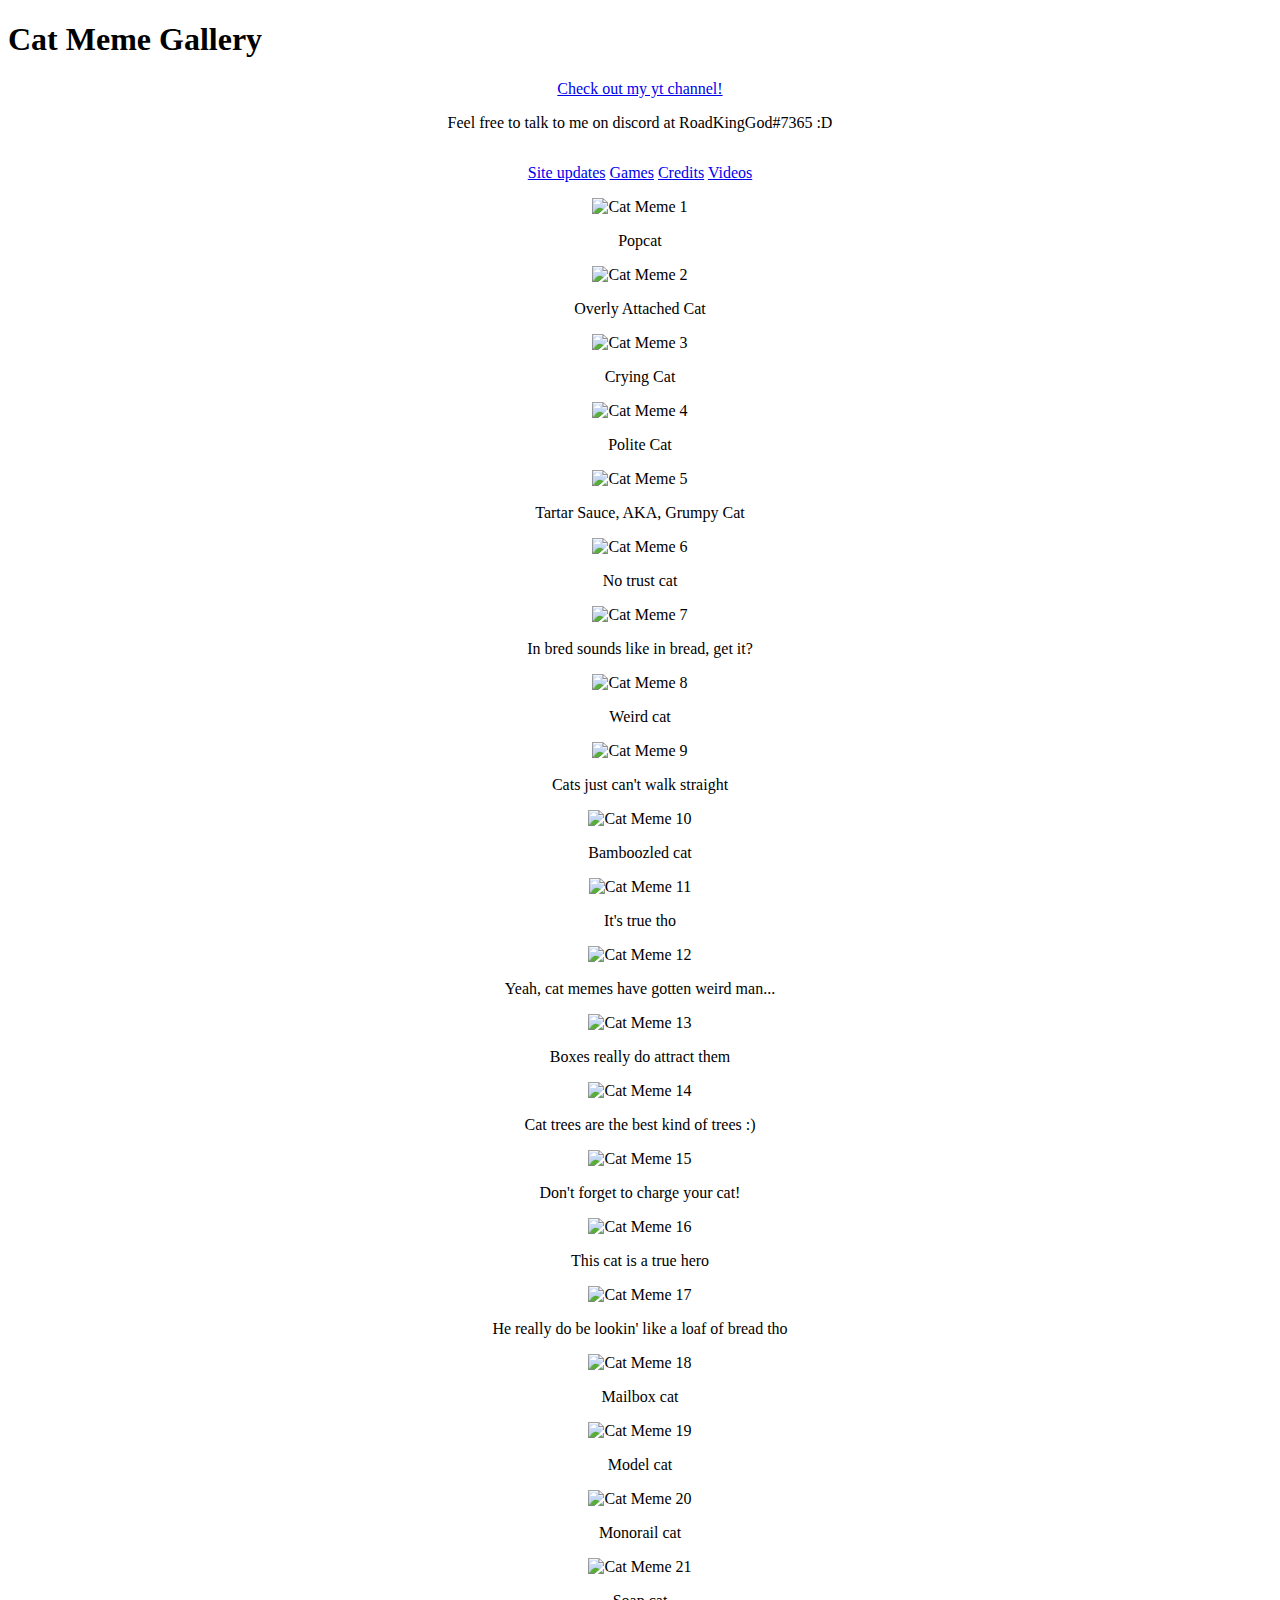
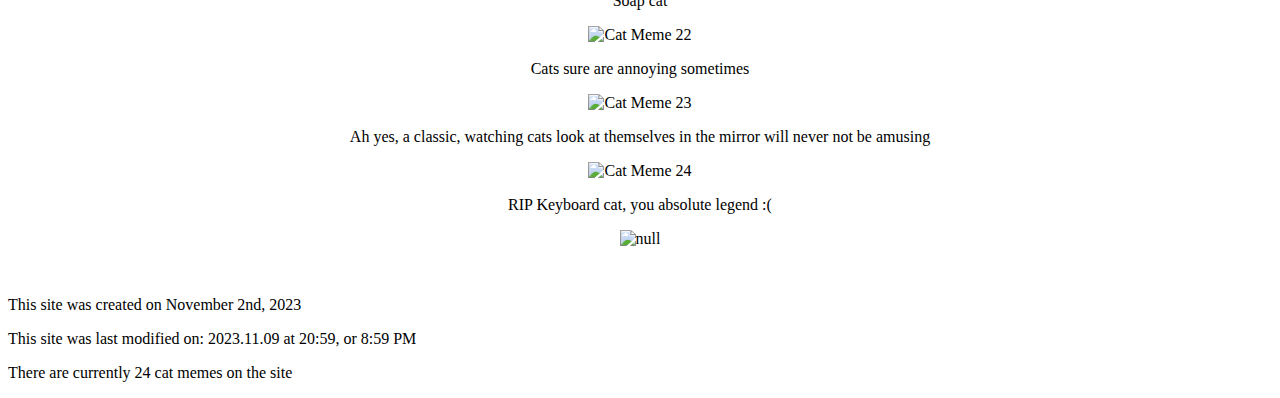
==== index.html @ b6b6edd5 "Add files via upload" ====
<!DOCTYPE html>
<html>
<head>
<link rel="stylesheet" type="text/css" href="styles.css">
    <title>Cat Meme Gallery</title>
</head>
<body>
   <!-- <button id="downloadButton">Download All Images</button> -->
    <h1>Cat Meme Gallery</h1>
<div class="image-container" id="imageContainer" style="display: flex; flex-direction: column; align-items: center">
<a href="https://www.youtube.com/channel/UCHeT29gZ-AOgl5aROeO0wbQ">Check out my yt channel!</a>
<p>Feel free to talk to me on discord at RoadKingGod#7365 :D<p>
<a href="updates.html">Site updates</a>
<a href="games.html">Games</a>
<a href="credits.html">Credits</a>
<a href="videos.html">Videos</a>
        <!-- Images will be added here dynamically with JavaScript -->
    </div>
    <footer>
       <p class="footer-text">This site was created on November 2nd, 2023</p>
 <p class="footer-text">This site was last modified on: 2023.11.09 at 20:59, or 8:59 PM</p>
       <p class="footer-text">There are currently 24 cat memes on the site</p>
    </footer>
    <script>
        window.addEventListener("load", function () {
            const imageContainer = document.getElementById("imageContainer");

            // Create an array of image data including URLs and names
            const imagesData = [
                {
                    src: "images/popcat.jpg",
                    alt: "Cat Meme 1",
                    name: "Popcat",
                },
                {
                    src: "images/overattchcat.webp",
                    alt: "Cat Meme 2",
                    name: "Overly Attached Cat",
                },
                {
                    src: "images/cryingcat.webp",
                    alt: "Cat Meme 3",
                    name: "Crying Cat",
                },
                {
                    src: "images/politecat.webp",
                    alt: "Cat Meme 4",
                    name: "Polite Cat",
                },
                {
                    src: "images/grumpycat.jpg",
                    alt: "Cat Meme 5",
                    name: "Tartar Sauce, AKA, Grumpy Cat",
                },
                {
                    src: "images/notrustcat.webp",
                    alt: "Cat Meme 6",
                    name: "No trust cat",
                },
                {
                    src: "images/inbreadcat.jpg",
                    alt: "Cat Meme 7",
                    name: "In bred sounds like in bread, get it?",
                },
                {
                    src: "images/weirdcat.jpg",
                    alt: "Cat Meme 8",
                    name: "Weird cat",
                },
                {
                    src: "images/cantwalkstraight.webp",
                    alt: "Cat Meme 9",
                    name: "Cats just can't walk straight",
                },
                {
                    src: "images/bamboozlecat.jpg",
                    alt: "Cat Meme 10",
                    name: "Bamboozled cat"
                },
                {
                    src: "images/catlikeskeyboard.webp",
                    alt: "Cat Meme 11",
                    name: "It's true tho" 
                },
                {
                    src: "images/catmemes.webp",
                    alt: "Cat Meme 12",
                    name: "Yeah, cat memes have gotten weird man..." 
                },
                {
                    src: "images/cattrap.jpg",
                    alt: "Cat Meme 13",
                    name: "Boxes really do attract them"
                },
                {
                    src: "images/cattree.jpg",
                    alt: "Cat Meme 14",
                    name: "Cat trees are the best kind of trees :)"
                },
                {
                    src: "images/chargingcat.jpg",
                    alt: "Cat Meme 15",
                    name: "Don't forget to charge your cat!"
                },
                {
                    src: "images/herocat.jpg",
                    alt: "Cat Meme 16",
                    name: "This cat is a true hero"
                },
                {
                    src: "images/LOAF.webp",
                    alt: "Cat Meme 17",
                    name: "He really do be lookin' like a loaf of bread tho"
                },
                {
                    src: "images/mailboxcat.webp",
                    alt: "Cat Meme 18",
                    name: "Mailbox cat"
                },
                {
                    src: "images/modelcat.jpg",
                    alt: "Cat Meme 19",
                    name: "Model cat"
                },
                {
                    src: "images/monorailcat.jpg",
                    alt: "Cat Meme 20",
                    name: "Monorail cat"
                },
                {
                    src: "images/soapcat.jpg",
                    alt: "Cat Meme 21",
                    name: "Soap cat"
                },
                {
                    src: "images/yonothelping.jpg",
                    alt: "Cat Meme 22",
                    name: "Cats sure are annoying sometimes"
                },
                {
                    src: "images/theritual.jpg",
                    alt: "Cat Meme 23",
                    name: "Ah yes, a classic, watching cats look at themselves in the mirror will never not be amusing"
                },
                {
                    src: "images/keyboardcat.webp",
                    alt: "Cat Meme 24",
                    name: "RIP Keyboard cat, you absolute legend :("
                },
                {
                    src: "null.png",
                    alt: "null",
                    name: ""
                }, 
                // Add more image data objects as needed
            ];

            // Function to load and display images
        function loadImages() {
            imagesData.forEach(imageData => {
                const imgElement = document.createElement("img");
                imgElement.src = imageData.src;
                imgElement.classList.add("cat-image");
                imgElement.alt = imageData.alt;
                imgElement.style.maxWidth = "1000px"; // Set a max width for consistent sizing
                imgElement.style.maxHeight = "1000px";
                imageContainer.appendChild(imgElement);

                    // Create a paragraph for the image name and append it
                    const nameElement = document.createElement("p");
                    nameElement.textContent = imageData.name;
                    imageContainer.appendChild(nameElement);
                });
            }

            // Call the function to load images
            loadImages();
        });
    </script>
</body>
</html>
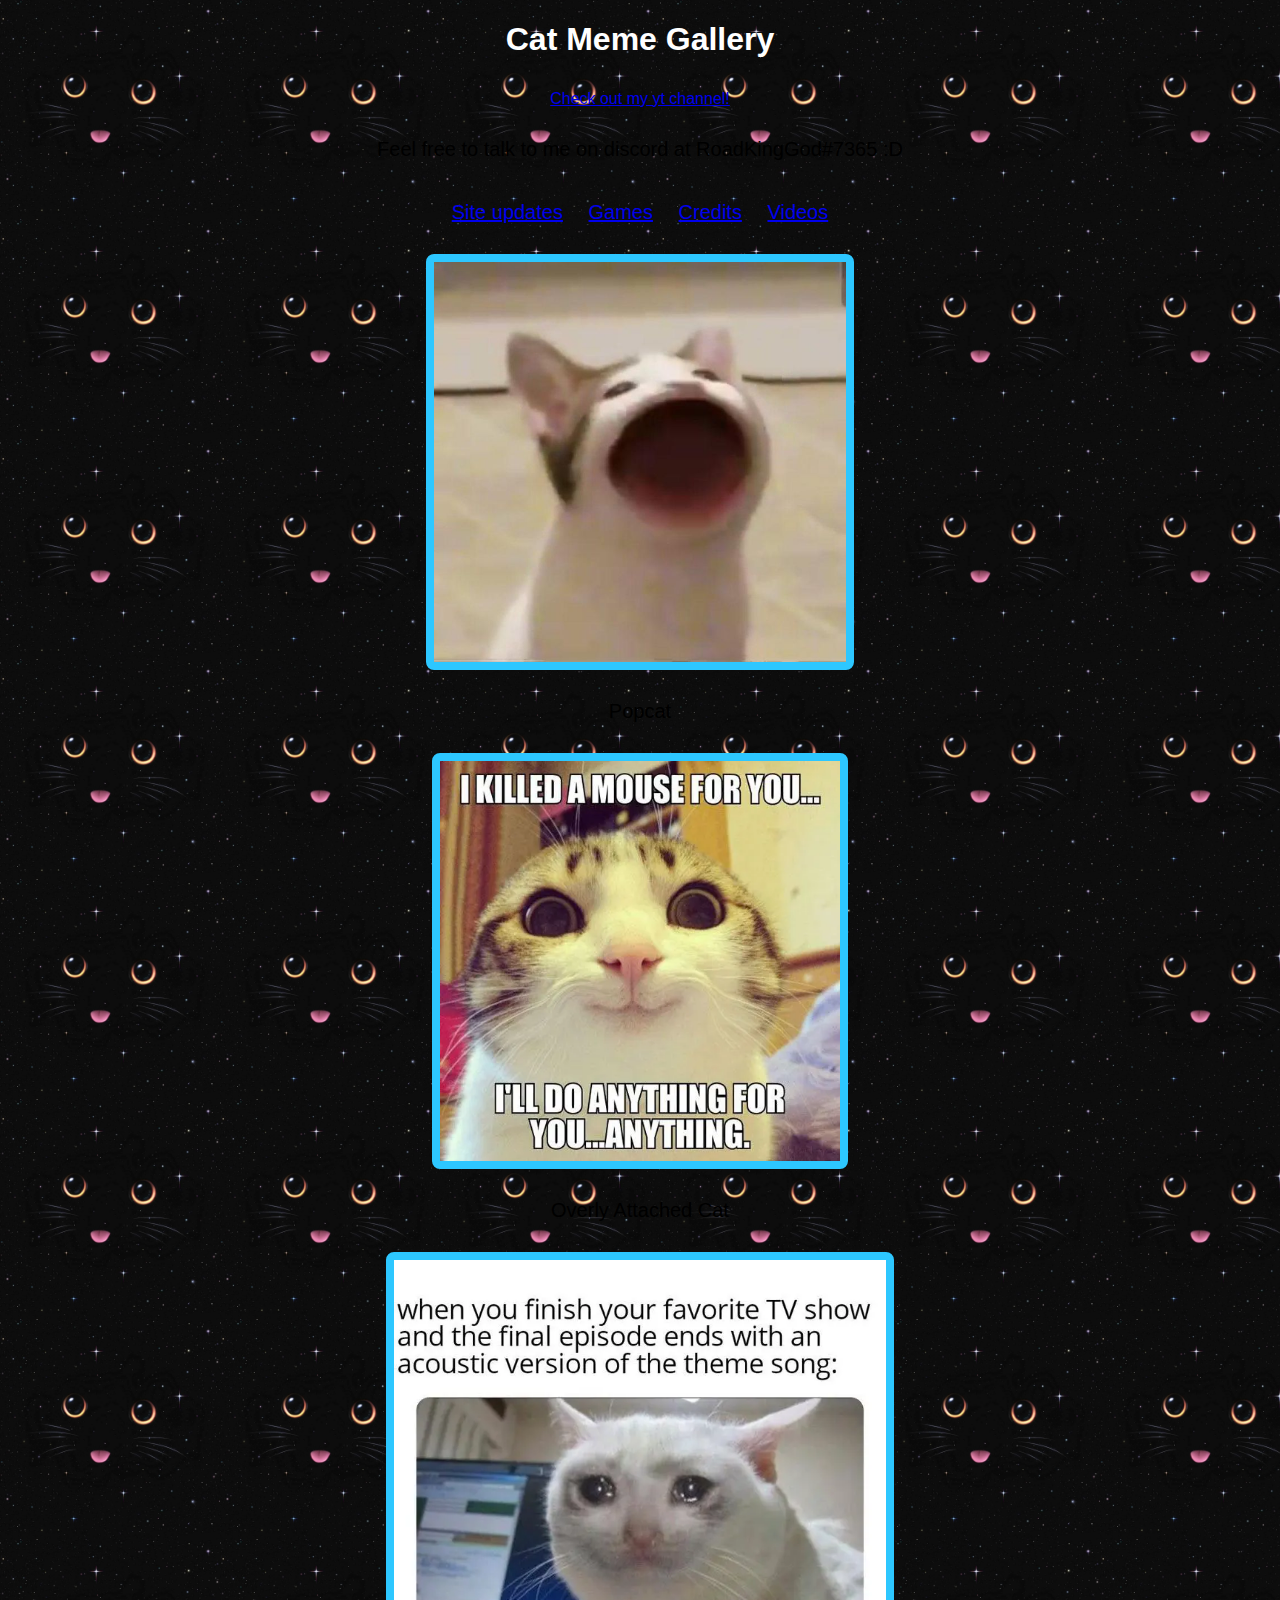
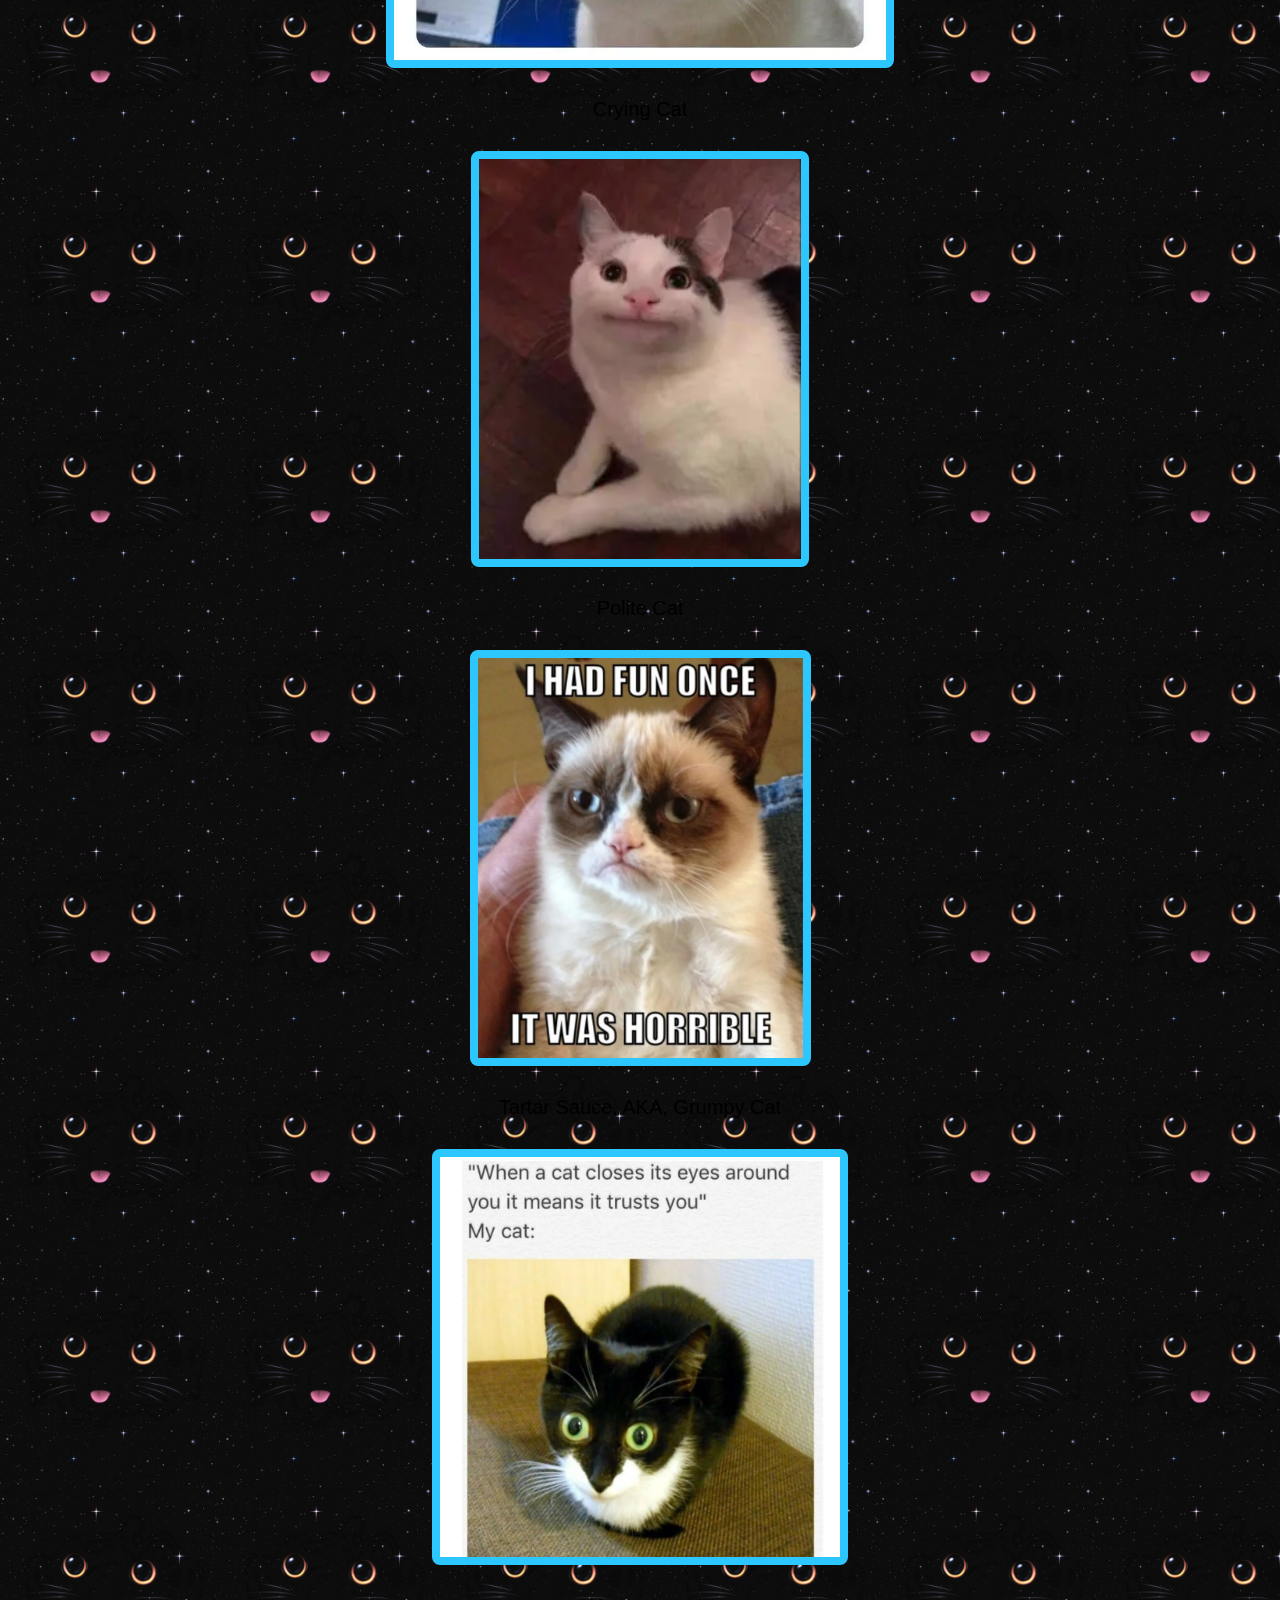
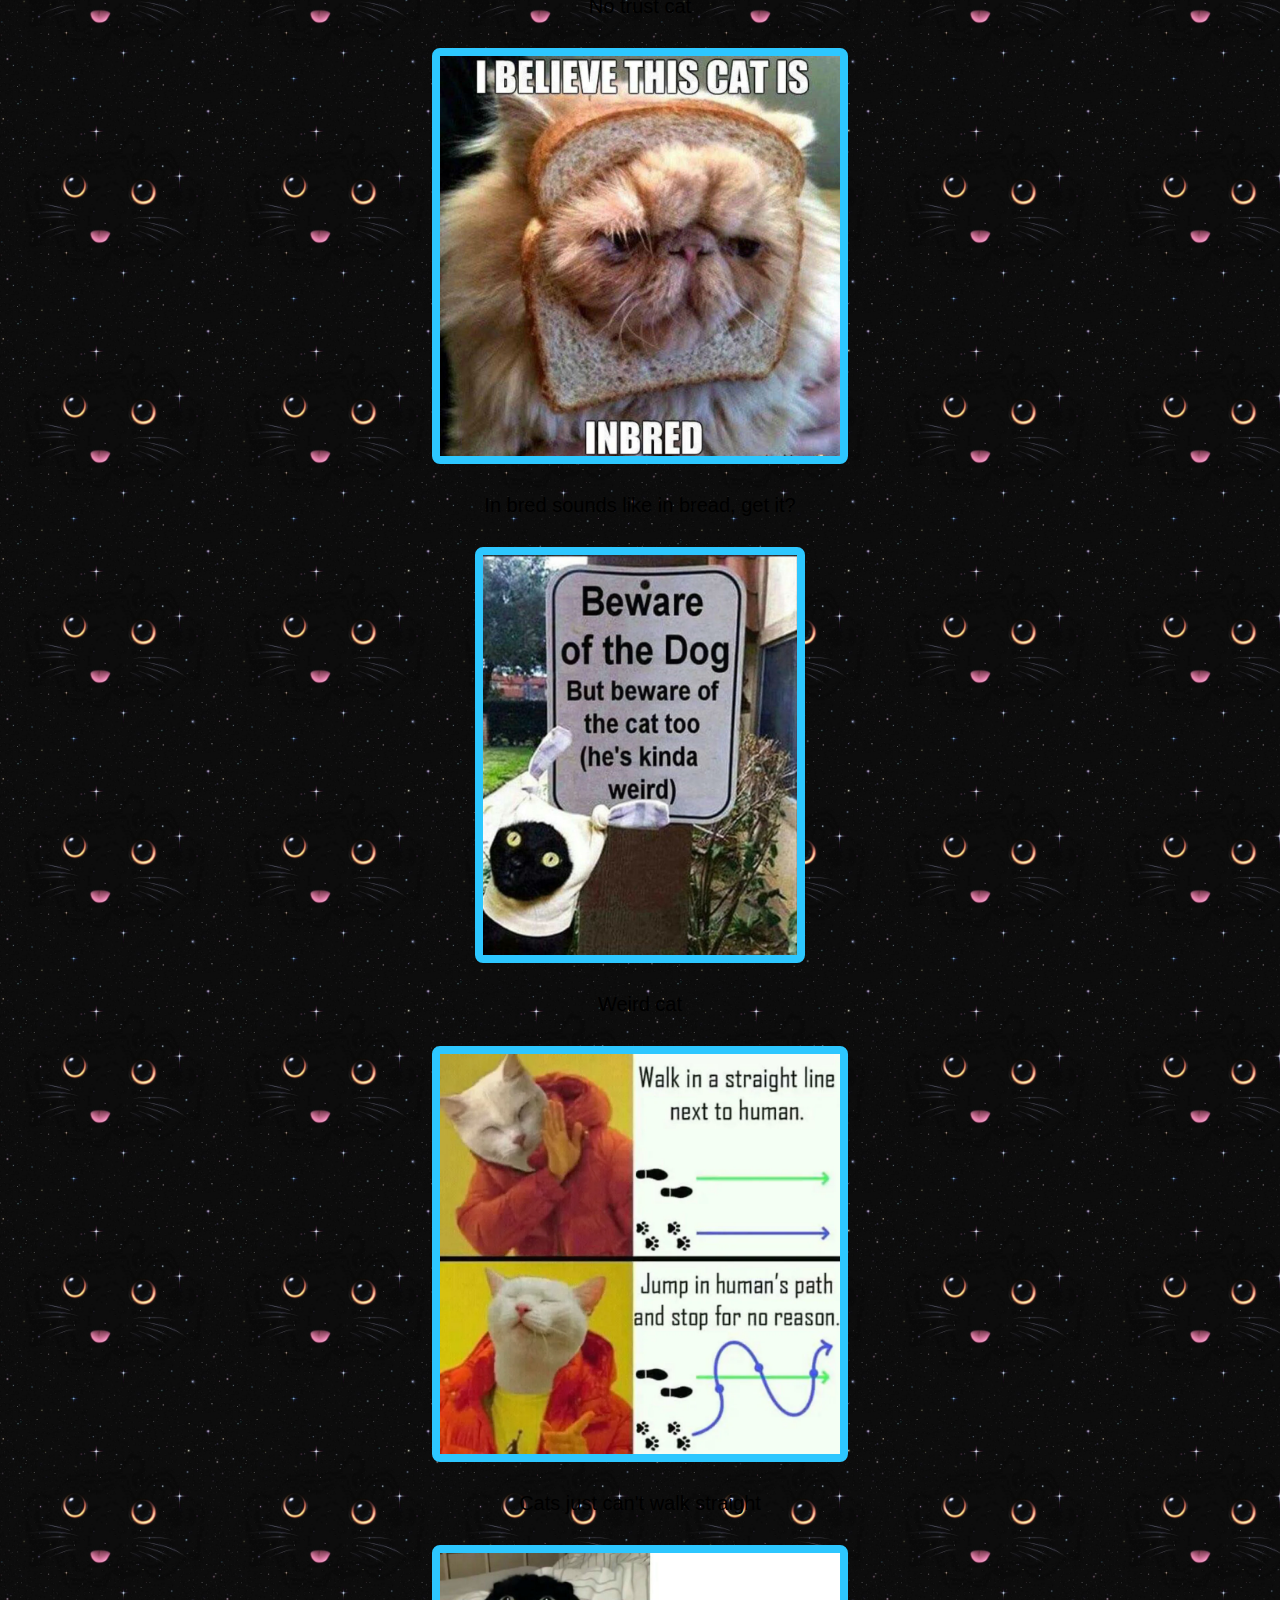
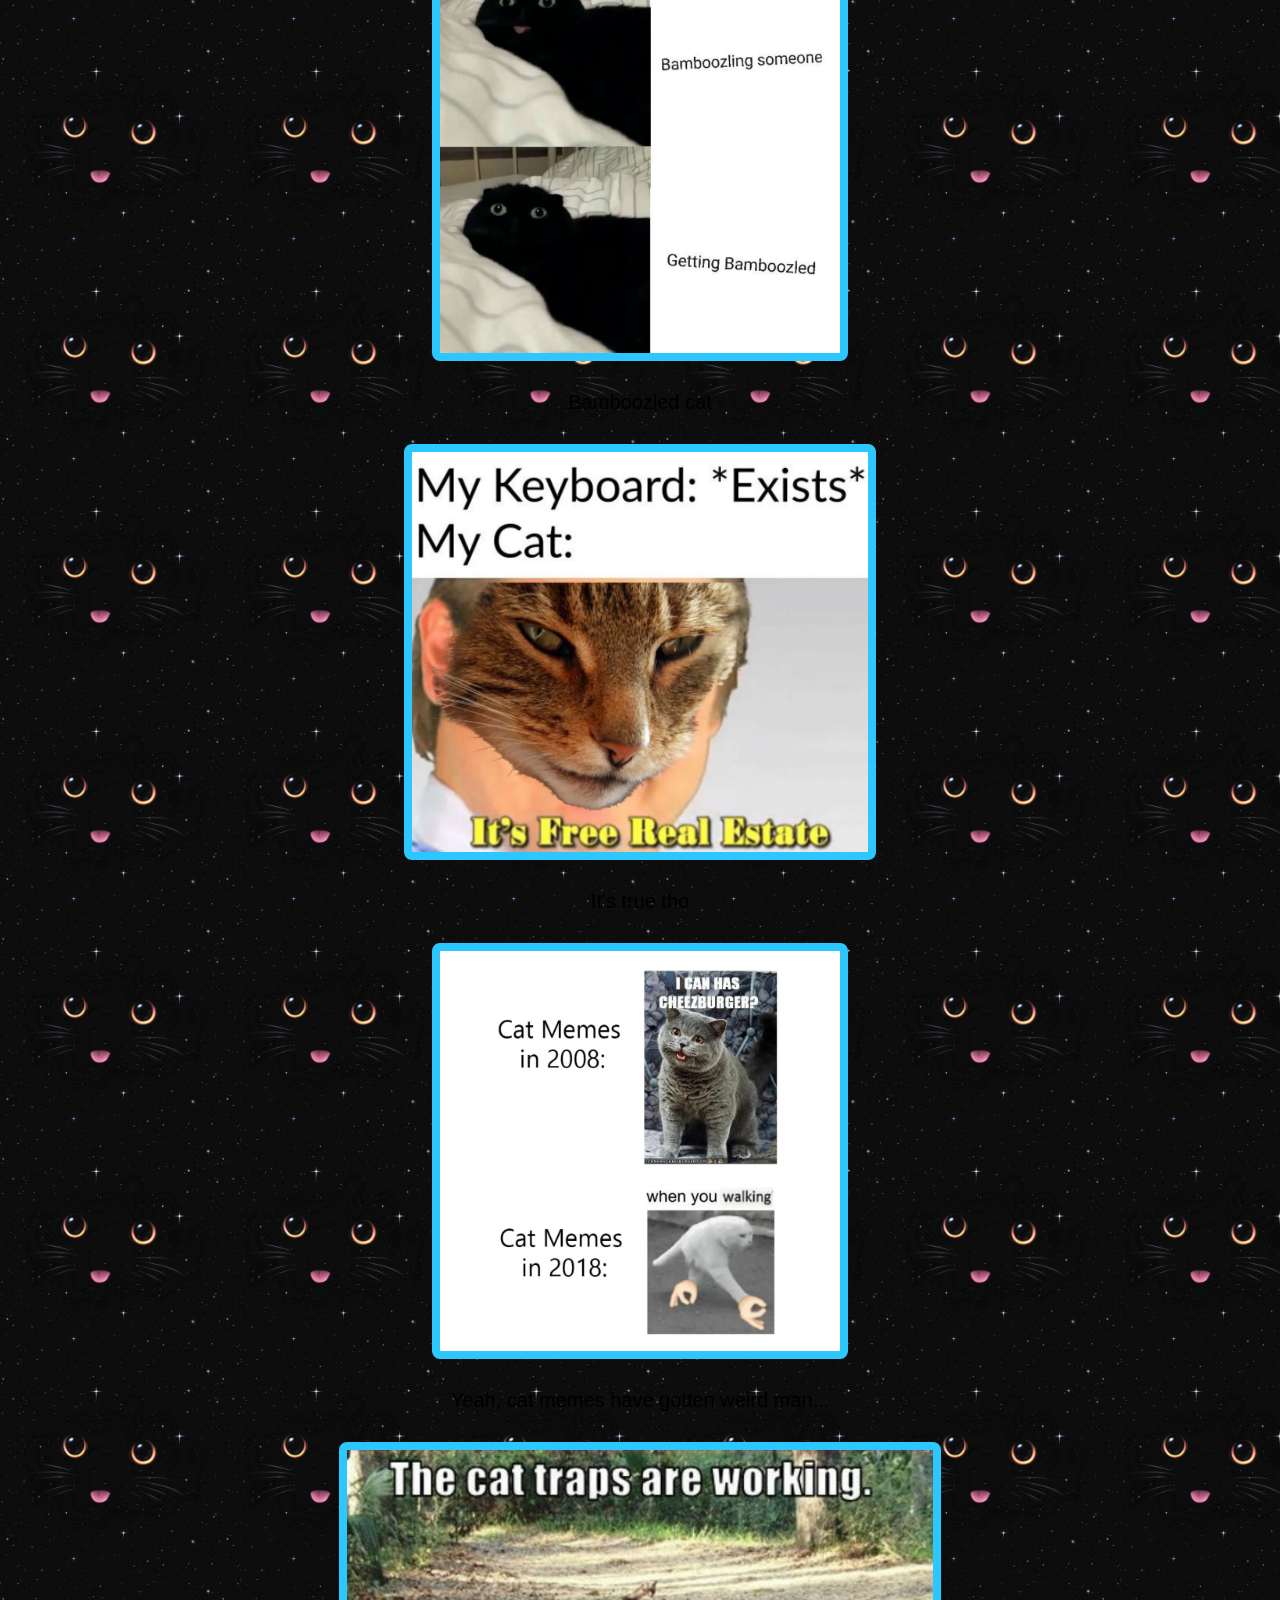
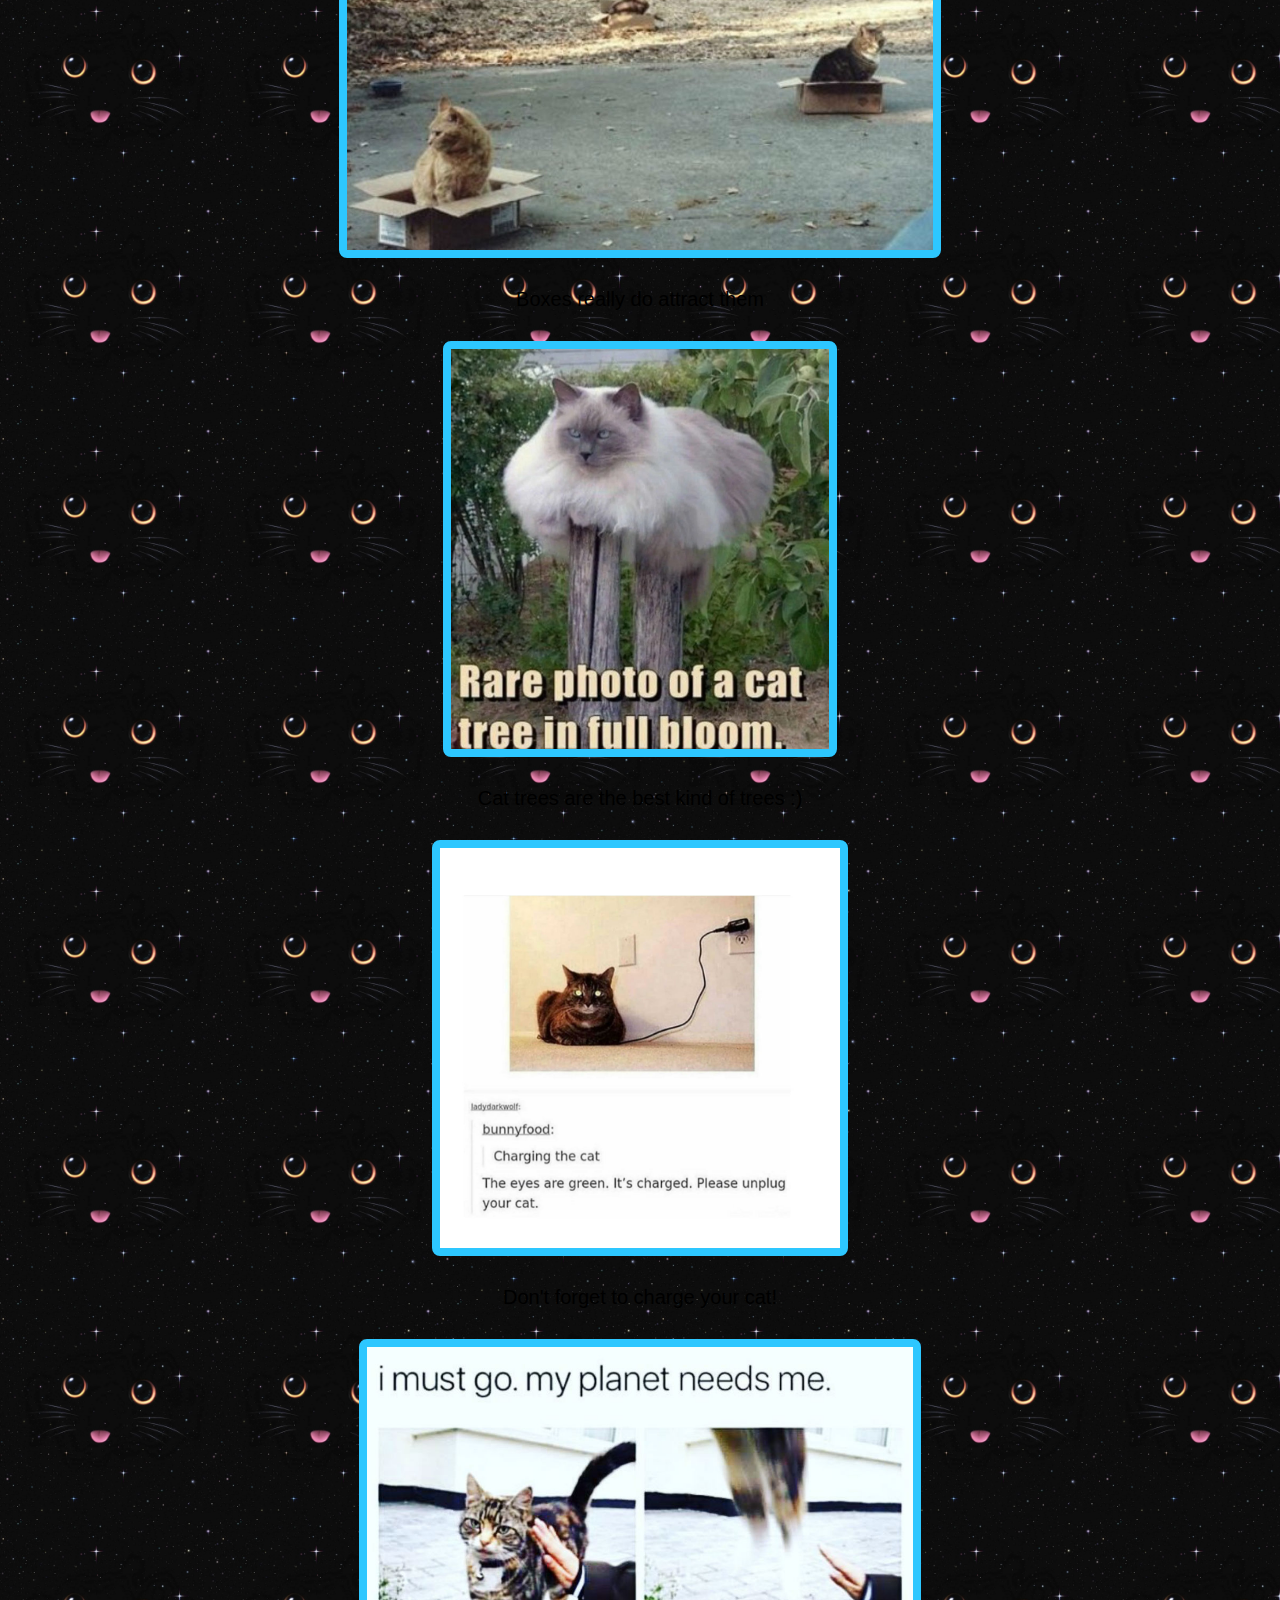
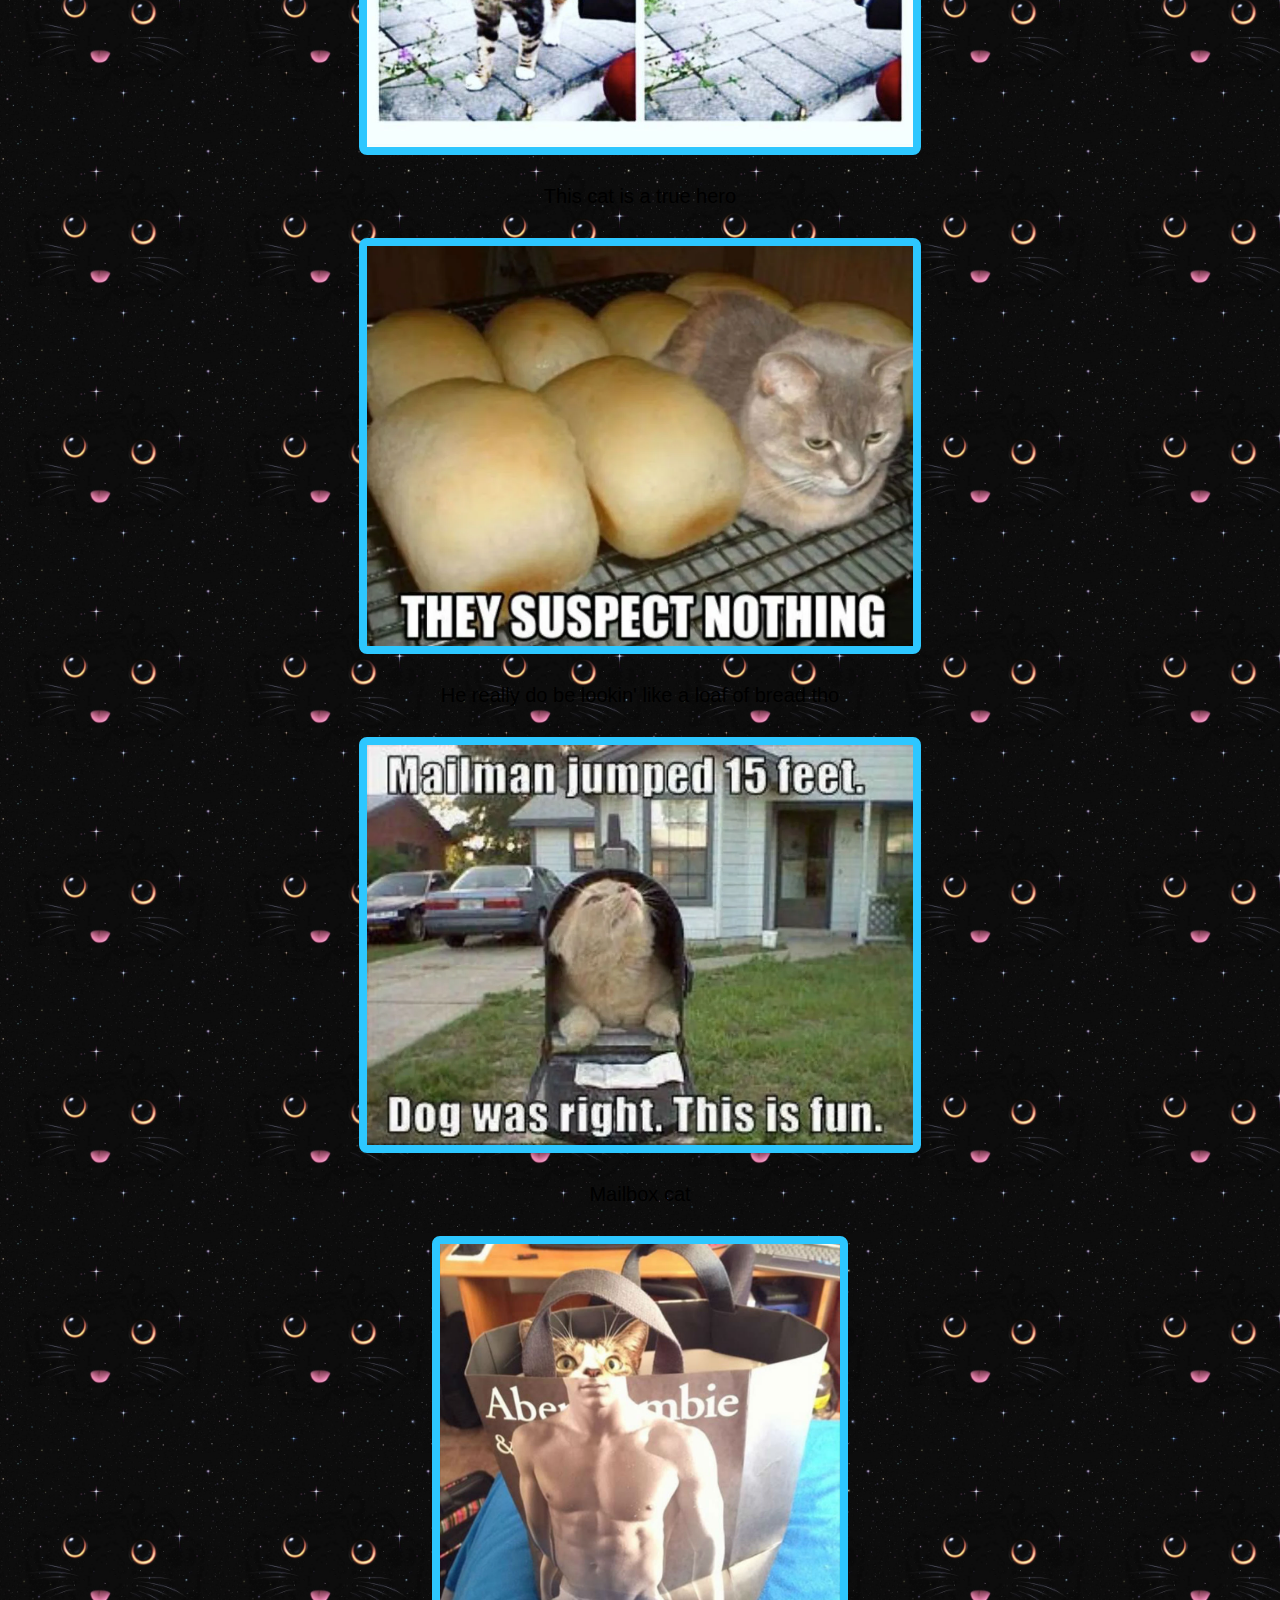
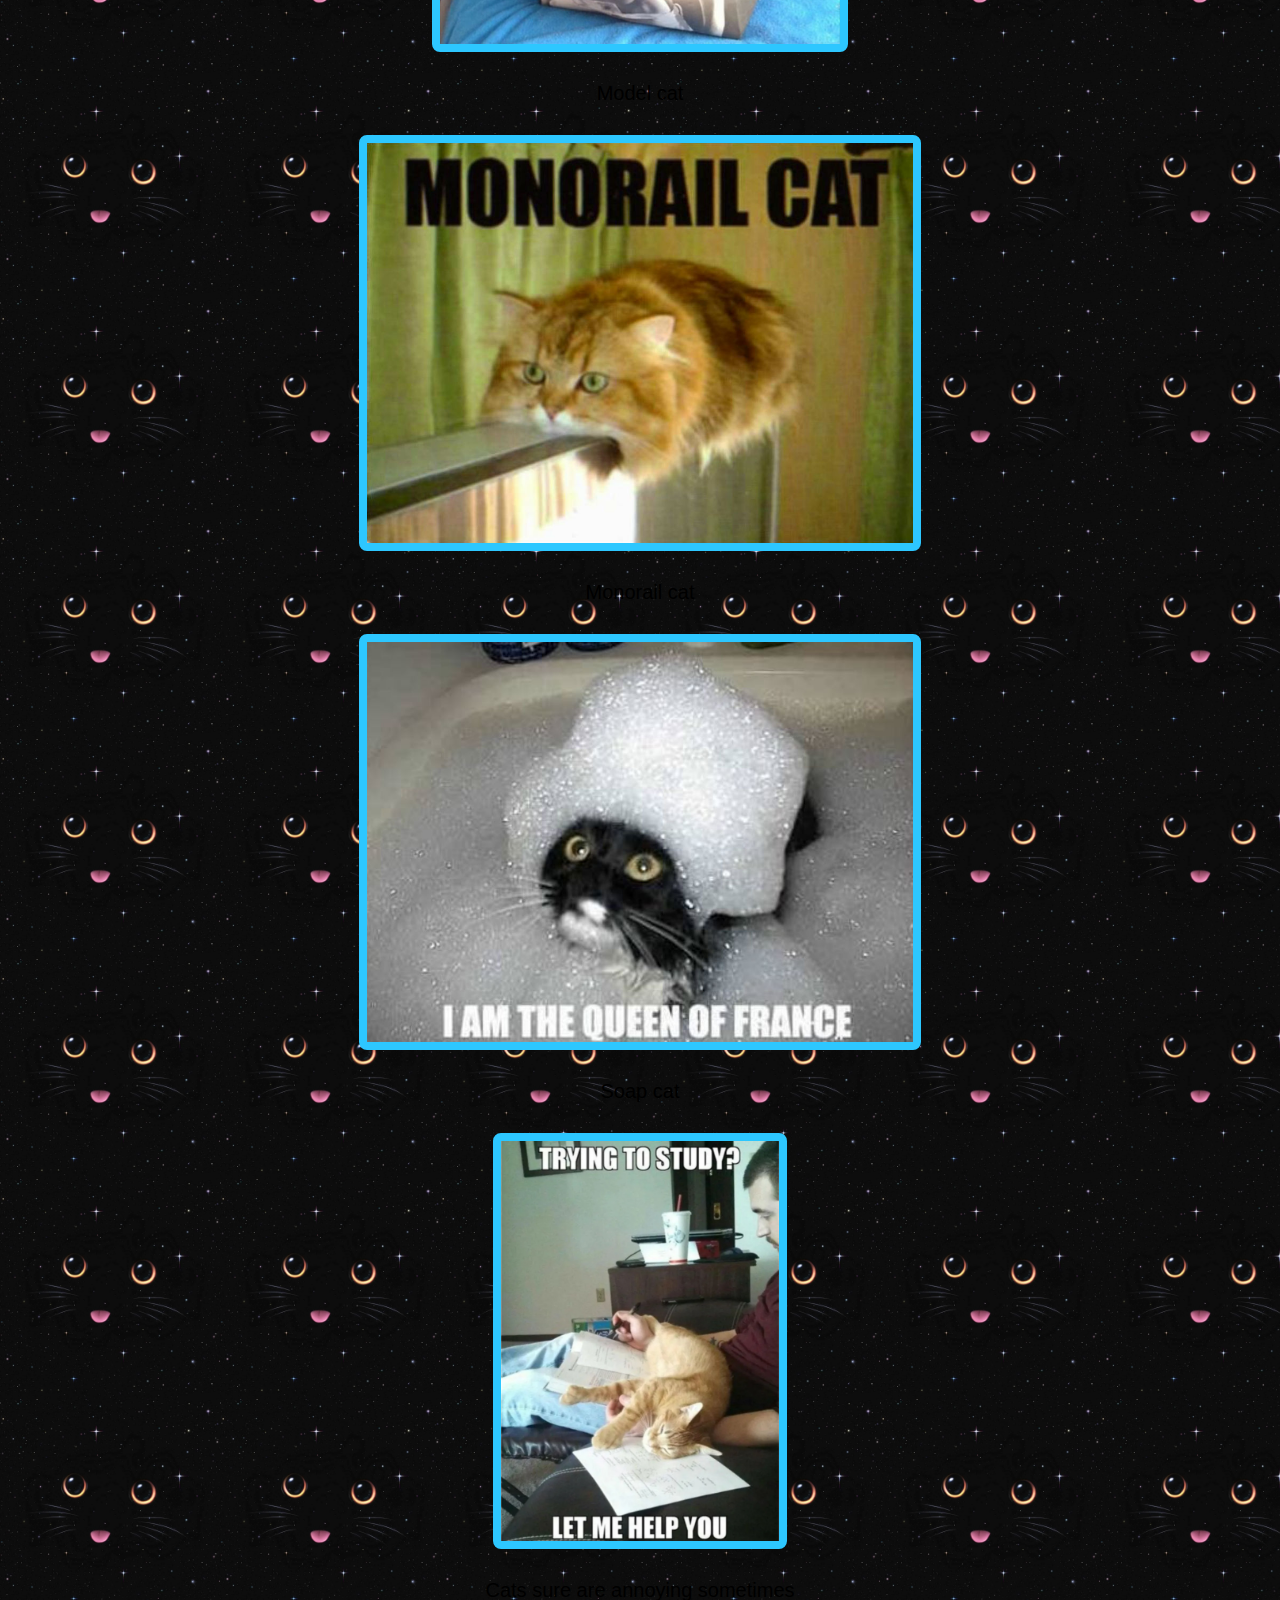
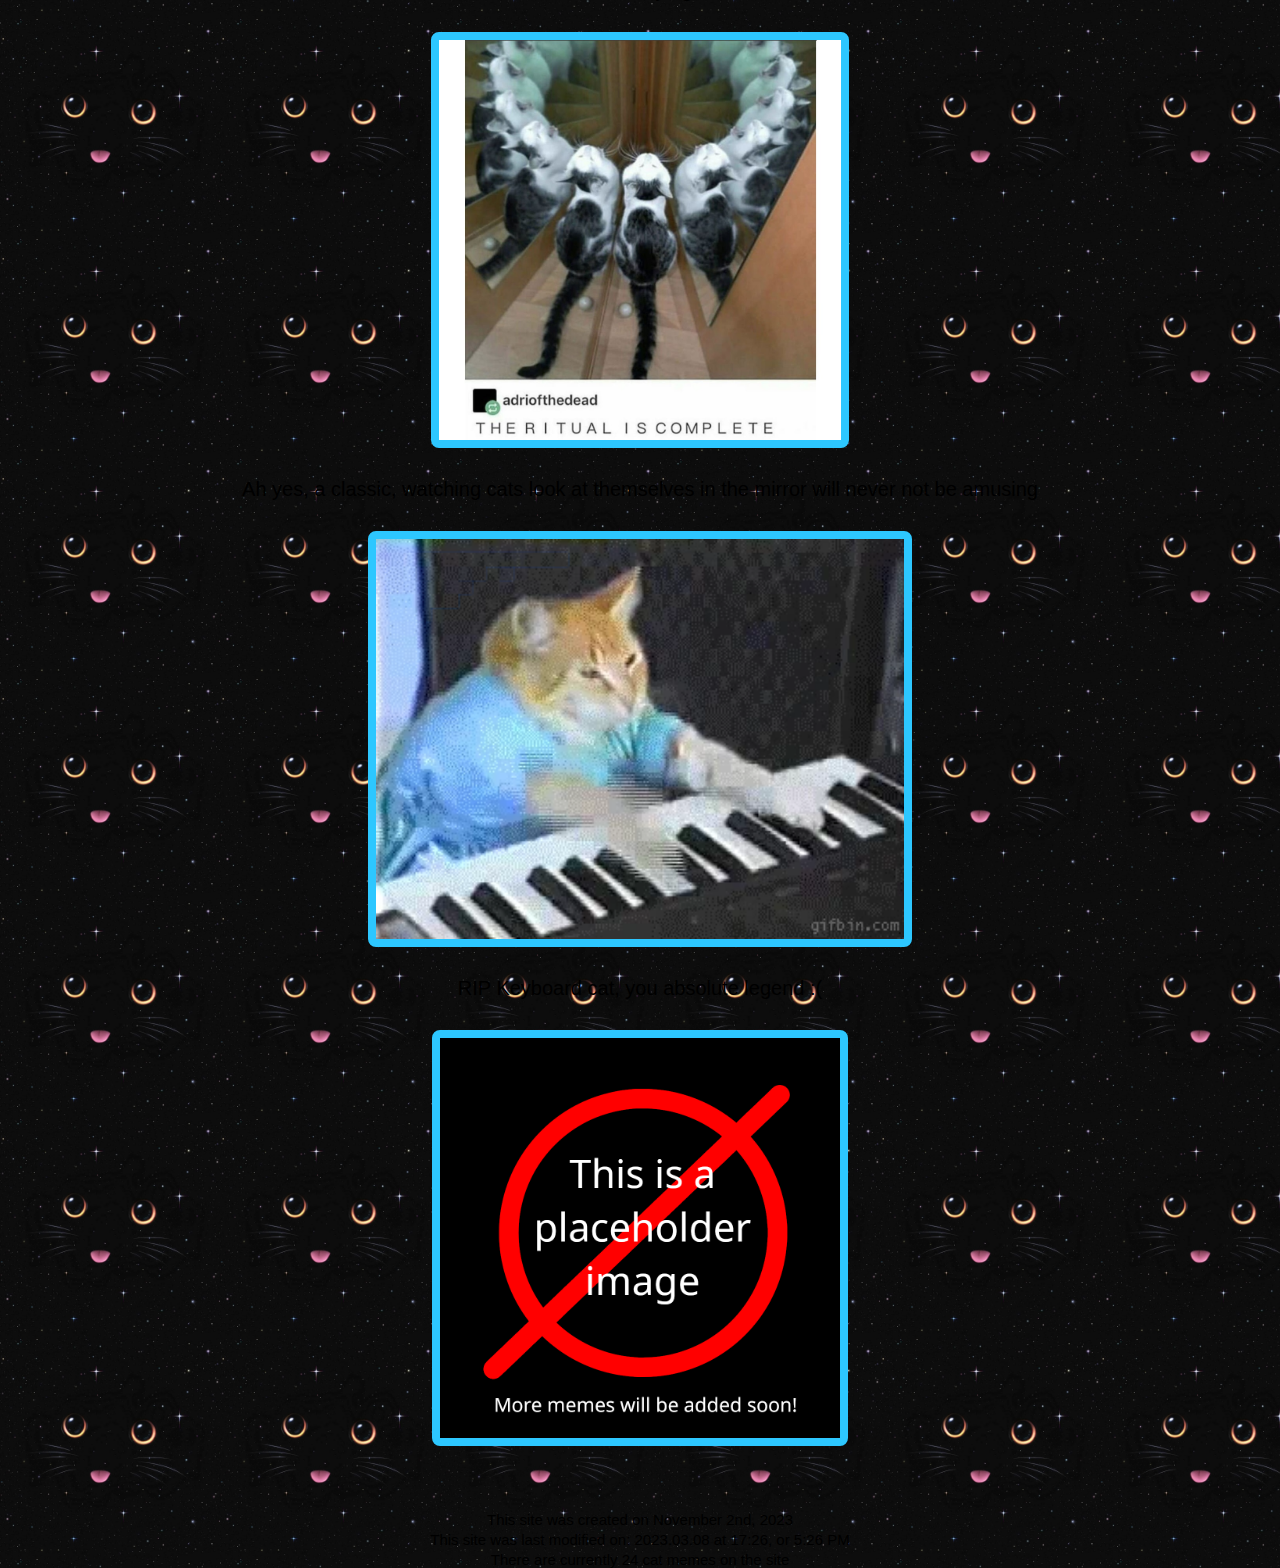
==== commit 8ba3bfa8: "ggfg" ====
--- a/index.html
+++ b/index.html
@@ -18,7 +18,7 @@
     </div>
     <footer>
        <p class="footer-text">This site was created on November 2nd, 2023</p>
- <p class="footer-text">This site was last modified on: 2023.11.09 at 20:59, or 8:59 PM</p>
+ <p class="footer-text">This site was last modified on: 2023.03.08 at 17:26, or 5:26 PM</p>
        <p class="footer-text">There are currently 24 cat memes on the site</p>
     </footer>
     <script>
--- a/styles.css
+++ b/styles.css
@@ -0,0 +1,51 @@
+/* This file refers to the main homepage */
+body {
+    font-family: Arial, sans-serif;
+      text-align: center;
+    background-image: url('mlem2.jpg'); /* Use a relative image path */
+   /*  background-repeat: repeat-x; */
+    background-size: 220px 220px
+}
+
+h1 {
+    color: #FFF;
+}
+
+p  {
+  font-size: 20px; 
+}
+
+a  {
+  padding: 10px;
+  /* font-size: 20px; */
+}
+
+.image-container {
+    display: flex; /* OG Color: #40E0D0 */
+    flex-wrap: wrap;
+    justify-content: center;
+  /*  border: 10px solid #40E0D0; */
+    box-shadow: 0 0 5px rgba(0, 0, 0, 0.);
+    border-radius: 5px;
+}
+
+.cat-image {
+  /*  width:  400px; */
+    height: 400px;
+    margin: 10px;
+    border: 8px solid #2DC7FF;
+    box-shadow: 0 0 5px rgba(0, 0, 0, 0.);
+    border-radius: 8px;
+    transition: transform 0.2s;
+
+}
+
+.cat-image:hover {
+    transform: scale(1.05);
+    
+}
+
+.footer-text {
+    font-size: 15px; /* Adjust the size as needed */
+    margin-bottom: -12px;
+}
